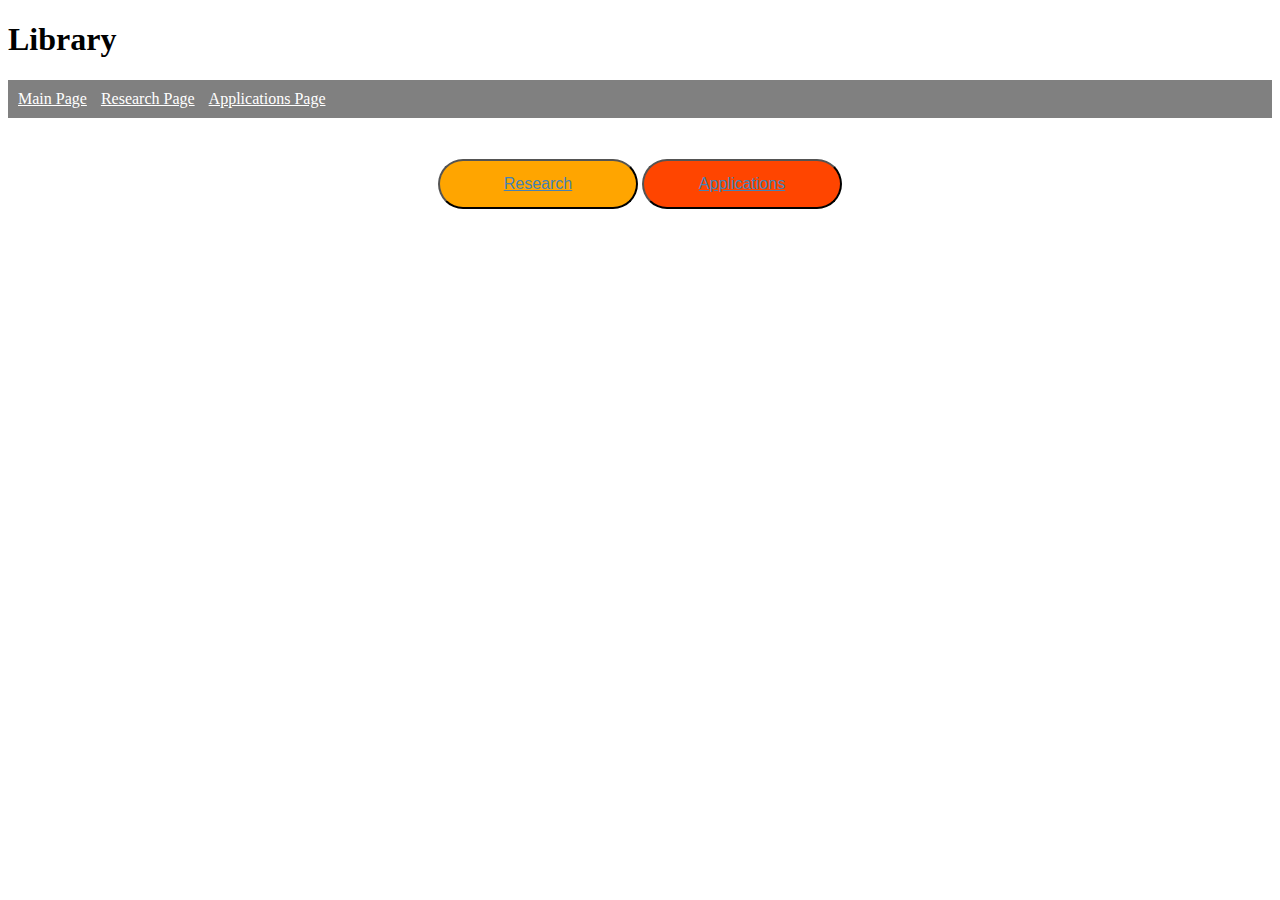
==== index.html @ d4c6af22 "Add remaining files" ====
<!DOCTYPE html>
<html lang='en'>
<head>
     <link href='style.css' rel='stylesheet'>
    <title>Library</title>
</head>
<body>
 <h1> Library </h1>
 <div class="main-links">
        <ul>
                <li><a href="index.html">Main Page</a></li>
                <li><a href="research.html">Research Page</a></li>
                <li><a href="applications.html">Applications Page</a></li>
        </ul>
 </div>

 <div class="main-buttons">

    <button id="btn-research"> 
        <a href="research.html">Research</a>  
    </button>

    <button id="btn-application"> 
        <a href="applications.html">Applications</a>  
    </button>
 
 </div>
</body>
---- style.css ----
/* Tags */
table {
      width: 100%;
      border-collapse: collapse;
}
th, td {
      padding: 8px;
      text-align: left;
      border-bottom: 1px solid #ddd;
}
th {
      background-color: #f2f2f2;
}

/* Class */
.main-buttons {
      text-align: center;
}

.main-links ul {
      list-style-type: none;
      padding: 0;
      background-color: grey;
      border: 10px solid grey;
}

.main-links li {
      display: inline;
      margin-right: 10px;
}

.main-links li a {
      color: white;
}

.main-links li a:hover {
   background-color: darkgray;
}

/* ID */
#btn-research {
      margin: 25px auto 0;
      background-color: orange;
      color: white;
      border-radius: 100px;
      width: 200px;
      height: 50px;
      padding: 10px;
      font-size: 16px;
}

#btn-application {
      margin: 25px auto 0;
      background-color: orangered;
      color: white;
      border-radius: 100px;
      width: 200px;
      height: 50px;
      padding: 10px;
      font-size: 16px;
}

#btn-research, a {
      color: #4682B4;
}

#btn-application, a {
      color: #4682B4;
}
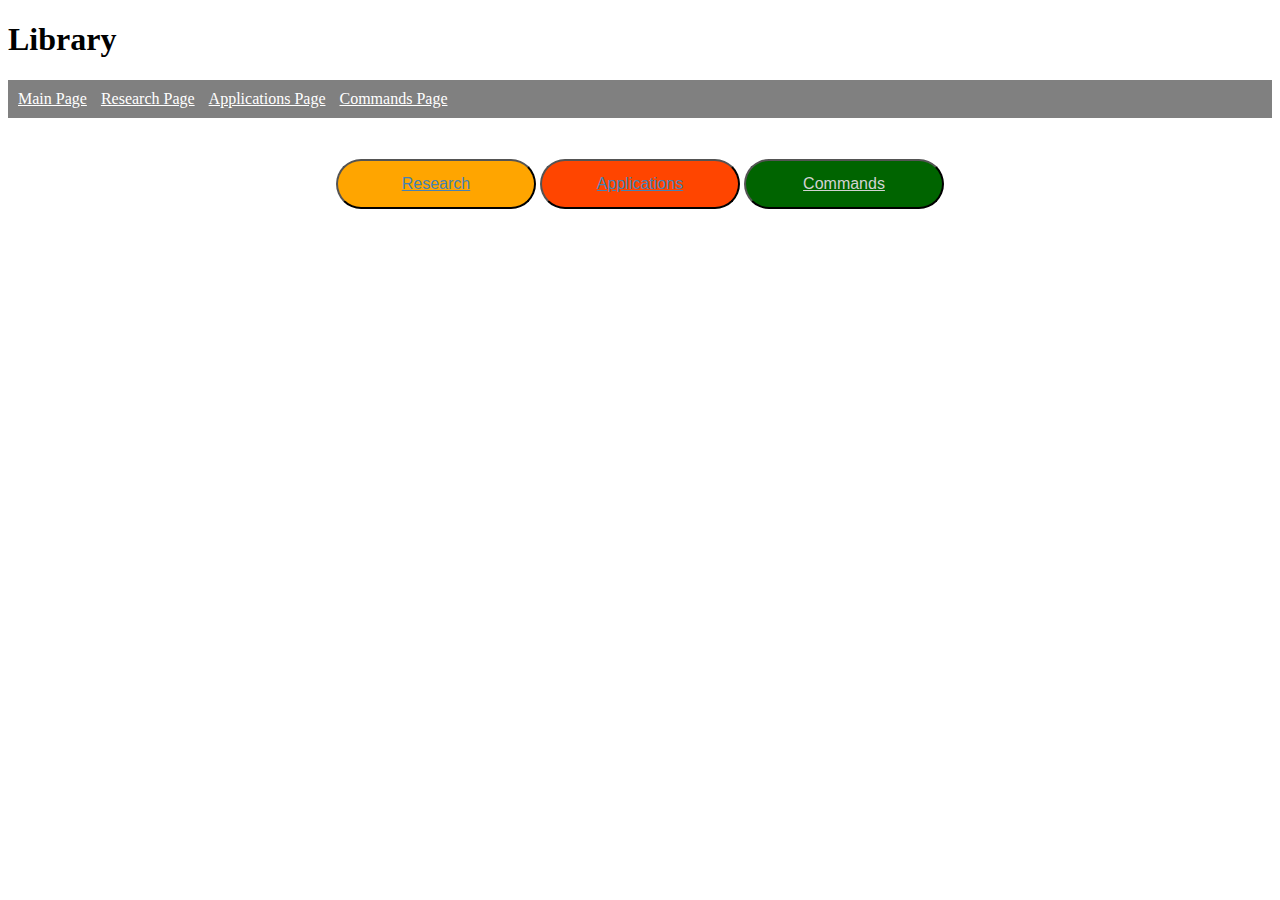
==== commit bf34d7f0: "Update" ====
--- a/index.html
+++ b/index.html
@@ -11,6 +11,7 @@
                 <li><a href="index.html">Main Page</a></li>
                 <li><a href="research.html">Research Page</a></li>
                 <li><a href="applications.html">Applications Page</a></li>
+                <li><a href="commands.html">Commands Page</a></li>
         </ul>
  </div>
 
@@ -23,6 +24,10 @@
     <button id="btn-application"> 
         <a href="applications.html">Applications</a>  
     </button>
+
+    <button id="btn-commands"> 
+            <a href="commands.html">Commands</a>  
+        </button>
  
  </div>
 </body>--- a/style.css
+++ b/style.css
@@ -60,10 +60,33 @@
       font-size: 16px;
 }
 
-#btn-research, a {
+#btn-research a {
       color: #4682B4;
 }
 
-#btn-application, a {
+#btn-application a {
       color: #4682B4;
 }
+
+#btn-commands {
+      margin: 25px auto 0;
+      background-color: darkgreen;
+      color: white;
+      border-radius: 100px;
+      width: 200px;
+      height: 50px;
+      padding: 10px;
+      font-size: 16px;
+}
+
+#btn-commands a {
+      color: lightgray;
+}
+
+#td-crt-dmg-file {
+      background-color: black;
+}
+
+#cd-crt-dmg-file {
+      color: white;
+}
